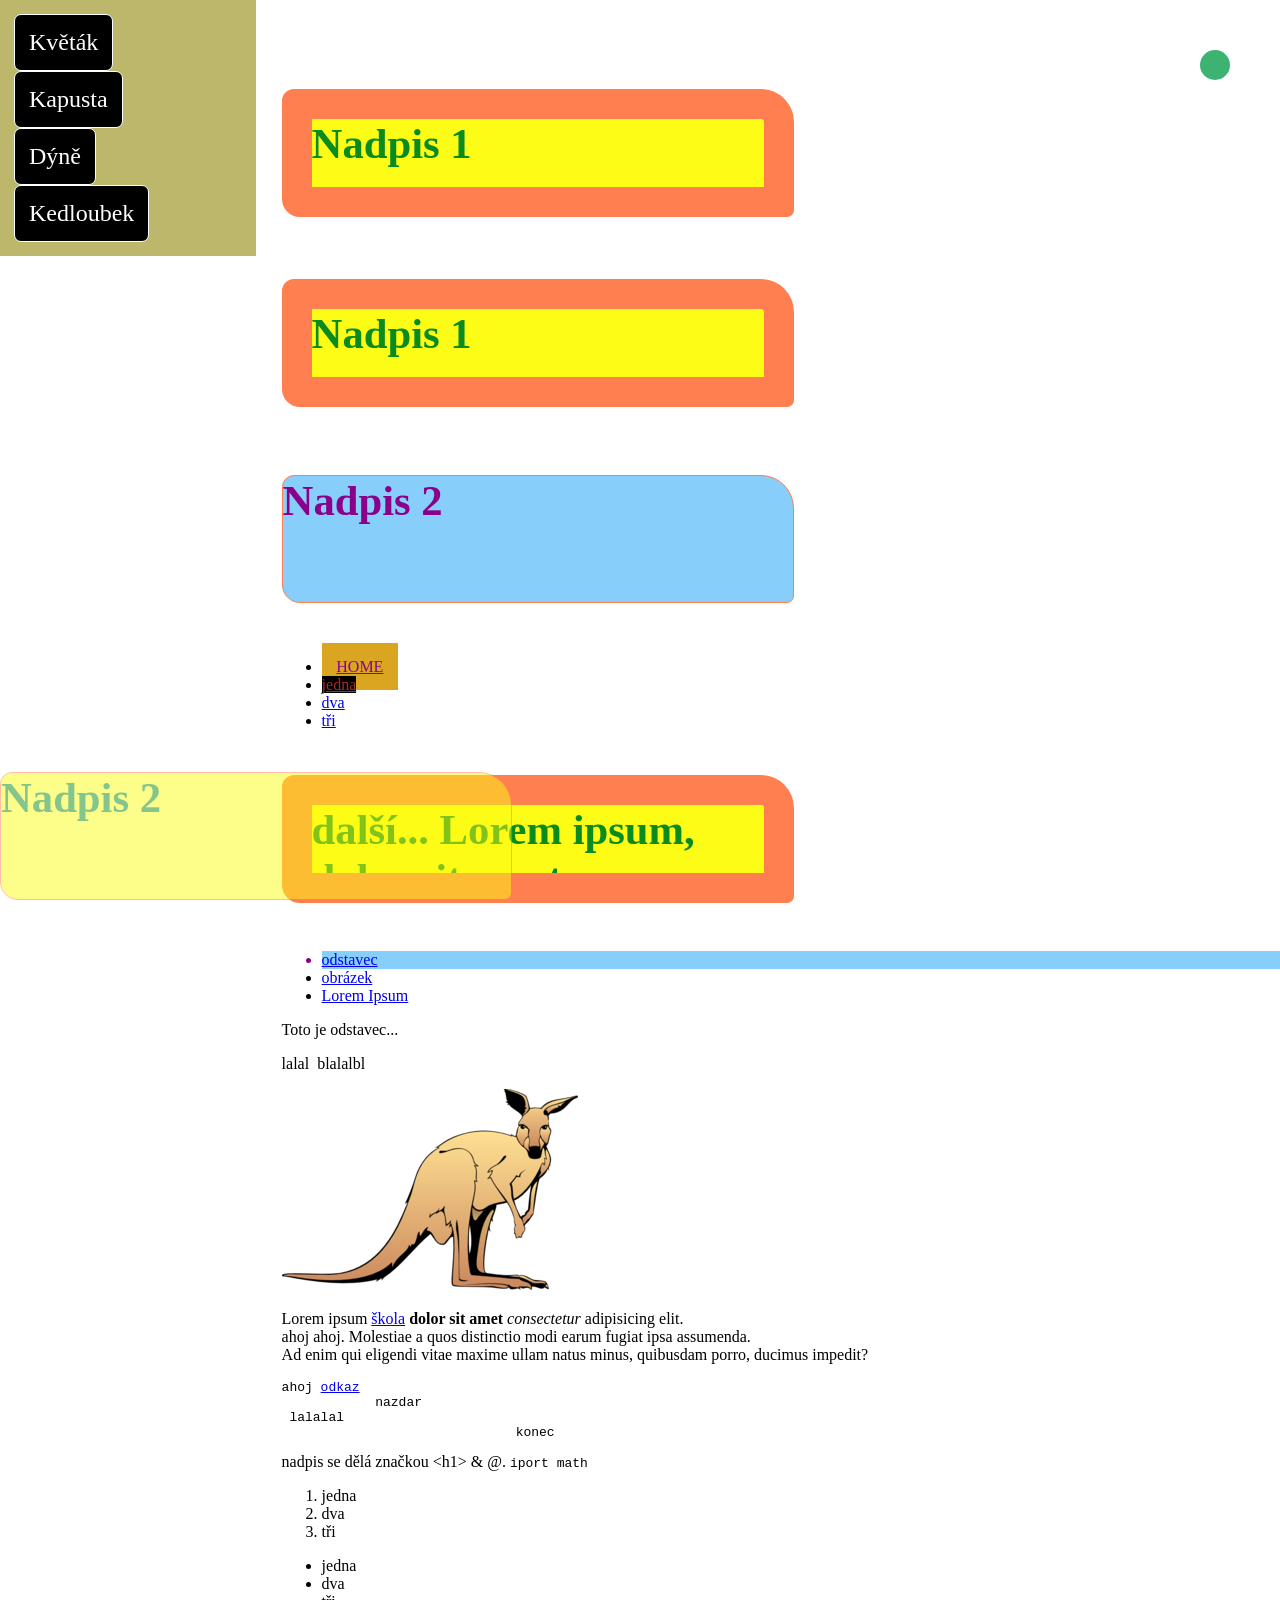
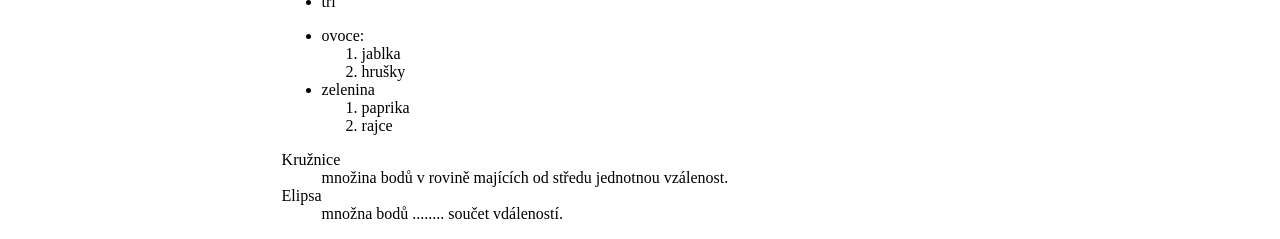
==== index.html @ 97fe2fd1 "inicializace" ====
<!DOCTYPE html>
<html lang="cs">
    <head>
        <meta charset="UTF-8">
        <meta name="viewport" content="width=device-width, initial-scale=1.0">
        <title>Moje stránka</title>
        <link rel="stylesheet" href="styles.css?v=2">

    </head>

    <body>

        <nav>
            <ul>
                <li><a href="#">Květák</a></li>
                <li><a href="#">Kapusta</a></li>
                <li><a href="#">Dýně</a></li>
                <li><a href="#">Kedloubek</a></li>
            </ul>
        </nav>

        <main>

        <div id="kolecko"></div>


    <div class="kontejner">

        <h1>Nadpis 1</h1>
        <h2 class="posun">Nadpis 2</h2>
        <h1>Nadpis 1</h1>
        <h2 class="trida">Nadpis 2</h2>

    </div>
    
    <ul id="seznam">
        <li>
            <a href="index.html" class="trida">HOME</a>
        </li>
        <li><a href="jedna.html" style="color:brown; background-color: black;">jedna</a></li>
        <li><a href="dva.html">dva</a></li>
        <li><a href="tri/tri.html">tři</a></li>
    </ul>
    
    <h1>další... Lorem ipsum, dolor sit amet consectetur adipisicing elit. Aliquid dolore facere totam eveniet. Ullam recusandae odit qui iste.</h1>

    <ul>
        <li class="trida"><a href="#odstavec">odstavec</a></li>
        <li><a href="#obrazek">obrázek</a></li>
        <li><a href="#lorem">Lorem Ipsum</a></li>
    </ul>

        <p id="odstavec">Toto je odstavec...</p>
        
        <p>
            lalal
            <img src="https://www.clker.com/cliparts/k/u/F/A/L/b/octopus-th.png" alt="">
            blalalbl
        </p>

        <p id="obrazek">
            <a href="https://www.clker.com/clipart-kangaroo-1.html">
                <img src="kangaroo.png" alt="mam rad alt">
            </a>
        </p>

        <p id="lorem">Lorem ipsum
            <a href="https://spseol.cz">škola</a>
            <strong>dolor sit amet</strong>
            <em>consectetur</em> adipisicing elit. <br> ahoj ahoj.
            <span class="lalala">Molestiae</span> a quos distinctio
           modi earum fugiat ipsa assumenda.<br>
         Ad enim qui eligendi vitae maxime ullam natus minus,
          quibusdam porro, ducimus impedit?
        </p>

        <pre>ahoj <a href="http://spseol.cz">odkaz</a>
            nazdar
 lalalal
                              konec</pre>
nadpis se dělá značkou &lt;h1&gt; &amp; &#64;.


<code>iport math</code>

<ol>
    <li>jedna</li>
    <li>dva</li>
    <li>tři</li>
</ol>

<ul>
    <li>jedna</li>
    <li>dva</li>
    <li>tři</li>
</ul>

<ul>
    <li>ovoce:
        <ol>
            <li>jablka</li>
            <li>hrušky</li>
        </ol>
    </li>
    <li>zelenina
        <ol>
            <li>paprika</li>
            <li>rajce</li>
        </ol>
    </li>
</ul>

<dl>
    <dt>Kružnice</dt>
    <dd>množina bodů v rovině majících od středu jednotnou vzálenost.</dd>
    <dt>Elipsa</dt>
    <dd>množna bodů ........ součet vdáleností.</dd>
</dl>




        </main>
    </body>
</html>
---- styles.css ----
* {
    box-sizing: border-box;
}





body {
    margin: 0px;
    margin-top: 3.8em;
}

nav {
    font-size: 1.5rem ;
    position: fixed;
    top: 0px;
    width: 20%;
}


nav ul  {
    background-color: darkkhaki;
    padding: 14px;
    margin-top: 0px;
}

nav  li {
    list-style-type: none;
    display: block;
}

nav li a {
    display: inline-block;
    padding: 14px;
    background-color: black;
    color: white;
    text-decoration: none;
    border-radius: 7px;
    border: 1px solid white;
}

nav li a:hover {
    color: black;
    background-color: white;
    border-color: black;
}

main {
    margin-left : 22%;
}

/* styl pro nadpis */
h1, h2 {
    font-size: 32pt;
    color:#098b1d;
    background-color: rgb(252, 252, 22);
    /* padding: 60px ;
    padding-bottom: 1em;
    margin: 7ex;
    margin-top: 0;
    margin-left: 0; */
    border: solid coral 30px;
    border-radius: 12px 33px 7px 18px;
    display: inline-block;
    width: 12em;
    height: 3em;
    overflow: auto;
}

h2 {
    border-width: 1px;
}

.trida {
    color: darkmagenta;
    background-color: lightskyblue;
}

#seznam li .trida {
    padding: 2ex;
    background-color: goldenrod;
}

.posun {
    position: fixed;
    margin: 0px;
    left: 0px;
    bottom: 0px;
    z-index: 100;
    opacity: 0.5;
}

#kolecko {
    background-color: mediumseagreen;
    width: 30px;
    height: 30px;
    border-radius: 15px;
    position: absolute;
    right: 50px;
    top: 50px;
}
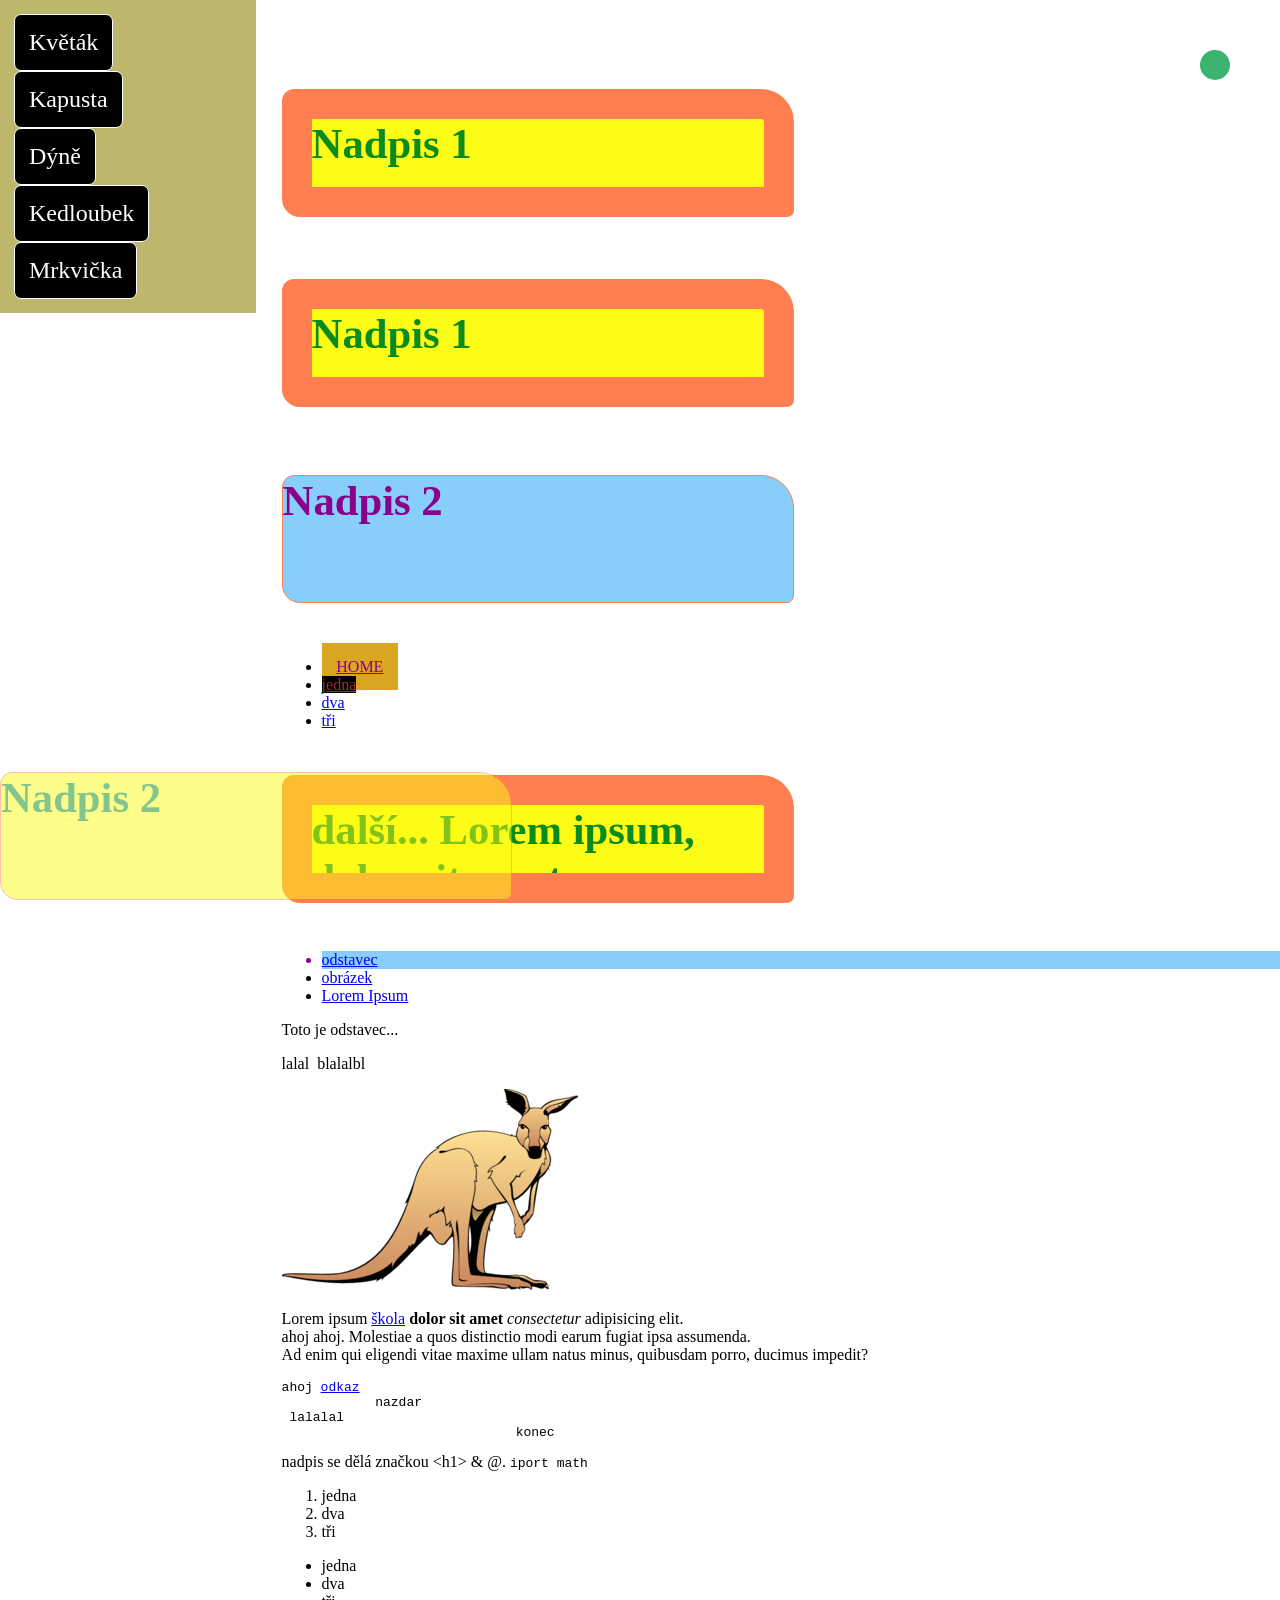
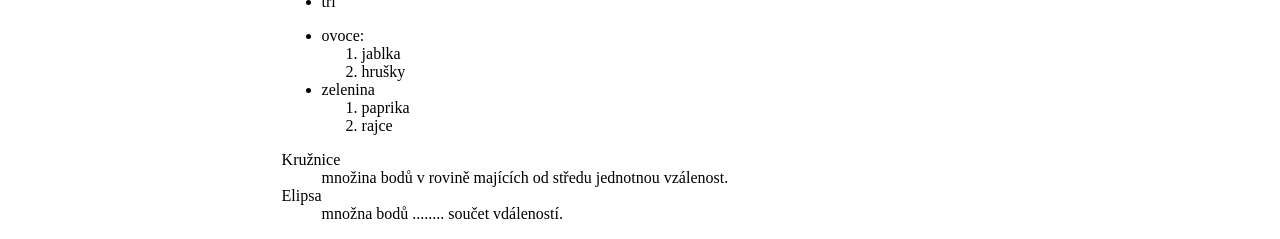
==== commit fa2ec09d: "mrkvička" ====
--- a/index.html
+++ b/index.html
@@ -14,8 +14,9 @@
             <ul>
                 <li><a href="#">Květák</a></li>
                 <li><a href="#">Kapusta</a></li>
-                <li><a href="#">Dýně</a></li>
+                <li><a href="#ddd">Dýně</a></li>
                 <li><a href="#">Kedloubek</a></li>
+                <li><a href="#">Mrkvička</a></li>
             </ul>
         </nav>
 
--- a/styles.css
+++ b/styles.css
@@ -1,10 +1,6 @@
 * {
     box-sizing: border-box;
 }
-
-
-
-
 
 body {
     margin: 0px;
